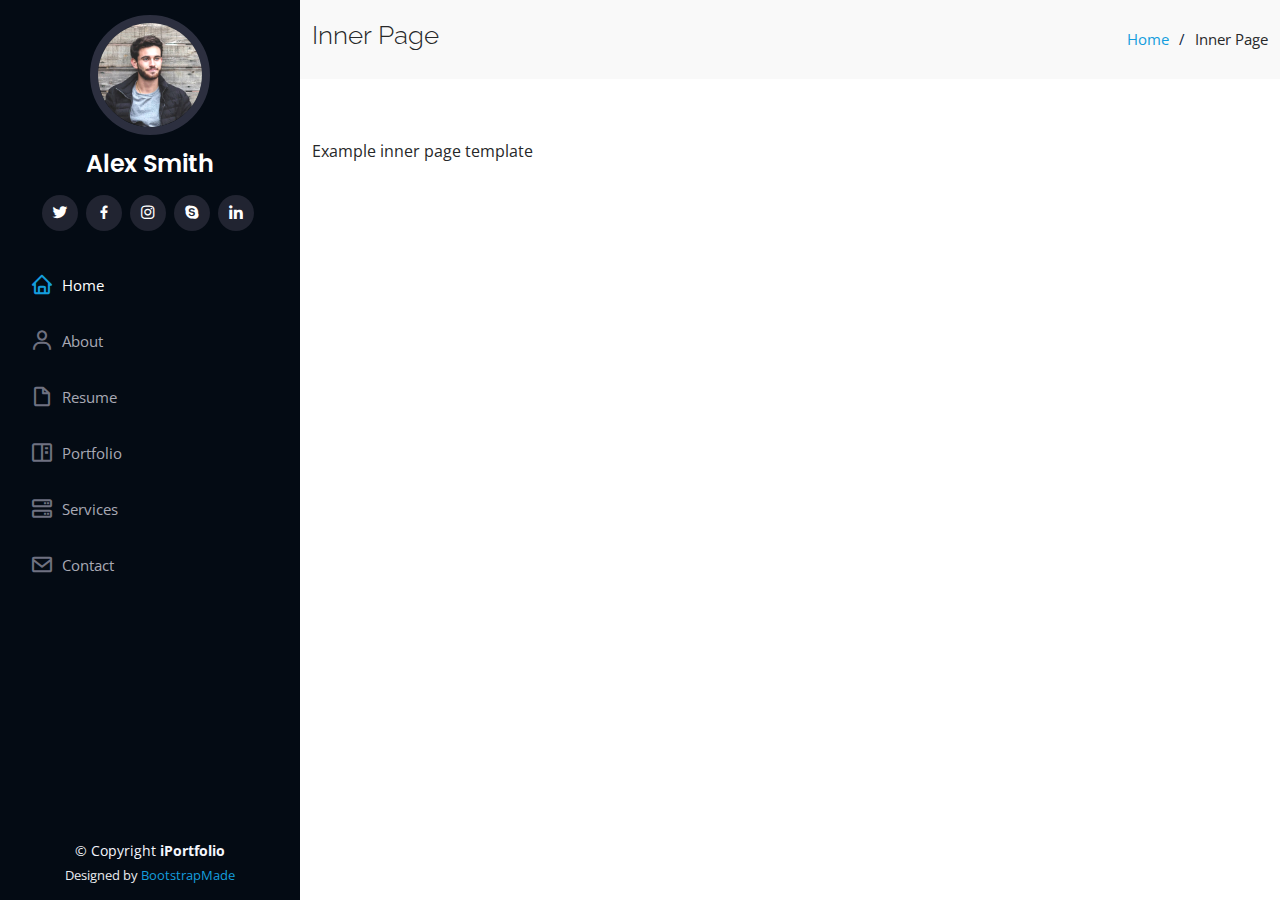
==== inner-page.html @ 9a1c290b "Created with iPortfolio template" ====
<!DOCTYPE html>
<html lang="en">

<head>
  <meta charset="utf-8">
  <meta content="width=device-width, initial-scale=1.0" name="viewport">

  <title>Inner Page - iPortfolio Bootstrap Template</title>
  <meta content="" name="description">
  <meta content="" name="keywords">

  <!-- Favicons -->
  <link href="assets/img/favicon.png" rel="icon">
  <link href="assets/img/apple-touch-icon.png" rel="apple-touch-icon">

  <!-- Google Fonts -->
  <link href="https://fonts.googleapis.com/css?family=Open+Sans:300,300i,400,400i,600,600i,700,700i|Raleway:300,300i,400,400i,500,500i,600,600i,700,700i|Poppins:300,300i,400,400i,500,500i,600,600i,700,700i" rel="stylesheet">

  <!-- Vendor CSS Files -->
  <link href="assets/vendor/aos/aos.css" rel="stylesheet">
  <link href="assets/vendor/bootstrap/css/bootstrap.min.css" rel="stylesheet">
  <link href="assets/vendor/bootstrap-icons/bootstrap-icons.css" rel="stylesheet">
  <link href="assets/vendor/boxicons/css/boxicons.min.css" rel="stylesheet">
  <link href="assets/vendor/glightbox/css/glightbox.min.css" rel="stylesheet">
  <link href="assets/vendor/swiper/swiper-bundle.min.css" rel="stylesheet">

  <!-- Template Main CSS File -->
  <link href="assets/css/style.css" rel="stylesheet">

  <!-- =======================================================
  * Template Name: iPortfolio
  * Updated: Mar 10 2023 with Bootstrap v5.2.3
  * Template URL: https://bootstrapmade.com/iportfolio-bootstrap-portfolio-websites-template/
  * Author: BootstrapMade.com
  * License: https://bootstrapmade.com/license/
  ======================================================== -->
</head>

<body>

  <!-- ======= Mobile nav toggle button ======= -->
  <i class="bi bi-list mobile-nav-toggle d-xl-none"></i>

  <!-- ======= Header ======= -->
  <header id="header">
    <div class="d-flex flex-column">

      <div class="profile">
        <img src="assets/img/profile-img.jpg" alt="" class="img-fluid rounded-circle">
        <h1 class="text-light"><a href="index.html">Alex Smith</a></h1>
        <div class="social-links mt-3 text-center">
          <a href="#" class="twitter"><i class="bx bxl-twitter"></i></a>
          <a href="#" class="facebook"><i class="bx bxl-facebook"></i></a>
          <a href="#" class="instagram"><i class="bx bxl-instagram"></i></a>
          <a href="#" class="google-plus"><i class="bx bxl-skype"></i></a>
          <a href="#" class="linkedin"><i class="bx bxl-linkedin"></i></a>
        </div>
      </div>

      <nav id="navbar" class="nav-menu navbar">
        <ul>
          <li><a href="#hero" class="nav-link scrollto active"><i class="bx bx-home"></i> <span>Home</span></a></li>
          <li><a href="#about" class="nav-link scrollto"><i class="bx bx-user"></i> <span>About</span></a></li>
          <li><a href="#resume" class="nav-link scrollto"><i class="bx bx-file-blank"></i> <span>Resume</span></a></li>
          <li><a href="#portfolio" class="nav-link scrollto"><i class="bx bx-book-content"></i> <span>Portfolio</span></a></li>
          <li><a href="#services" class="nav-link scrollto"><i class="bx bx-server"></i> <span>Services</span></a></li>
          <li><a href="#contact" class="nav-link scrollto"><i class="bx bx-envelope"></i> <span>Contact</span></a></li>
        </ul>
      </nav><!-- .nav-menu -->
    </div>
  </header><!-- End Header -->

  <main id="main">

    <!-- ======= Breadcrumbs ======= -->
    <section class="breadcrumbs">
      <div class="container">

        <div class="d-flex justify-content-between align-items-center">
          <h2>Inner Page</h2>
          <ol>
            <li><a href="index.html">Home</a></li>
            <li>Inner Page</li>
          </ol>
        </div>

      </div>
    </section><!-- End Breadcrumbs -->

    <section class="inner-page">
      <div class="container">
        <p>
          Example inner page template
        </p>
      </div>
    </section>

  </main><!-- End #main -->

  <!-- ======= Footer ======= -->
  <footer id="footer">
    <div class="container">
      <div class="copyright">
        &copy; Copyright <strong><span>iPortfolio</span></strong>
      </div>
      <div class="credits">
        <!-- All the links in the footer should remain intact. -->
        <!-- You can delete the links only if you purchased the pro version. -->
        <!-- Licensing information: https://bootstrapmade.com/license/ -->
        <!-- Purchase the pro version with working PHP/AJAX contact form: https://bootstrapmade.com/iportfolio-bootstrap-portfolio-websites-template/ -->
        Designed by <a href="https://bootstrapmade.com/">BootstrapMade</a>
      </div>
    </div>
  </footer><!-- End  Footer -->

  <a href="#" class="back-to-top d-flex align-items-center justify-content-center"><i class="bi bi-arrow-up-short"></i></a>

  <!-- Vendor JS Files -->
  <script src="assets/vendor/purecounter/purecounter_vanilla.js"></script>
  <script src="assets/vendor/aos/aos.js"></script>
  <script src="assets/vendor/bootstrap/js/bootstrap.bundle.min.js"></script>
  <script src="assets/vendor/glightbox/js/glightbox.min.js"></script>
  <script src="assets/vendor/isotope-layout/isotope.pkgd.min.js"></script>
  <script src="assets/vendor/swiper/swiper-bundle.min.js"></script>
  <script src="assets/vendor/typed.js/typed.min.js"></script>
  <script src="assets/vendor/waypoints/noframework.waypoints.js"></script>
  <script src="assets/vendor/php-email-form/validate.js"></script>

  <!-- Template Main JS File -->
  <script src="assets/js/main.js"></script>

</body>

</html>
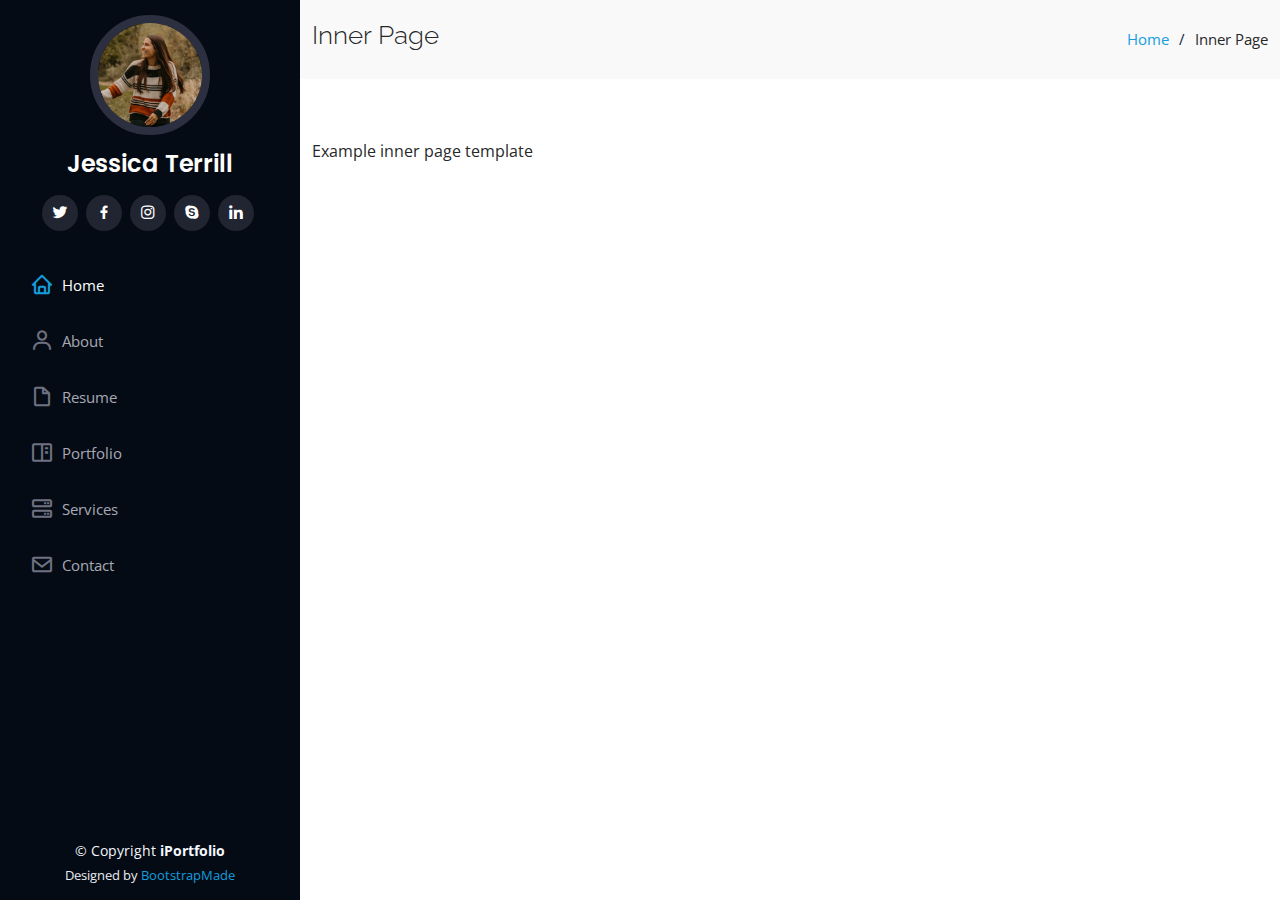
==== commit 4f09ceea: "Updated personal photos and name" ====
--- a/inner-page.html
+++ b/inner-page.html
@@ -1,134 +1,234 @@
 <!DOCTYPE html>
 <html lang="en">
-
-<head>
-  <meta charset="utf-8">
-  <meta content="width=device-width, initial-scale=1.0" name="viewport">
-
-  <title>Inner Page - iPortfolio Bootstrap Template</title>
-  <meta content="" name="description">
-  <meta content="" name="keywords">
-
-  <!-- Favicons -->
-  <link href="assets/img/favicon.png" rel="icon">
-  <link href="assets/img/apple-touch-icon.png" rel="apple-touch-icon">
-
-  <!-- Google Fonts -->
-  <link href="https://fonts.googleapis.com/css?family=Open+Sans:300,300i,400,400i,600,600i,700,700i|Raleway:300,300i,400,400i,500,500i,600,600i,700,700i|Poppins:300,300i,400,400i,500,500i,600,600i,700,700i" rel="stylesheet">
-
-  <!-- Vendor CSS Files -->
-  <link href="assets/vendor/aos/aos.css" rel="stylesheet">
-  <link href="assets/vendor/bootstrap/css/bootstrap.min.css" rel="stylesheet">
-  <link href="assets/vendor/bootstrap-icons/bootstrap-icons.css" rel="stylesheet">
-  <link href="assets/vendor/boxicons/css/boxicons.min.css" rel="stylesheet">
-  <link href="assets/vendor/glightbox/css/glightbox.min.css" rel="stylesheet">
-  <link href="assets/vendor/swiper/swiper-bundle.min.css" rel="stylesheet">
-
-  <!-- Template Main CSS File -->
-  <link href="assets/css/style.css" rel="stylesheet">
-
-  <!-- =======================================================
+  <head>
+    <meta charset="utf-8" />
+    <meta
+      content="width=device-width, initial-scale=1.0"
+      name="viewport"
+    />
+
+    <title>Inner Page - iPortfolio Bootstrap Template</title>
+    <meta
+      content=""
+      name="description"
+    />
+    <meta
+      content=""
+      name="keywords"
+    />
+
+    <!-- Favicons -->
+    <link
+      href="assets/img/favicon.png"
+      rel="icon"
+    />
+    <link
+      href="assets/img/apple-touch-icon.png"
+      rel="apple-touch-icon"
+    />
+
+    <!-- Google Fonts -->
+    <link
+      href="https://fonts.googleapis.com/css?family=Open+Sans:300,300i,400,400i,600,600i,700,700i|Raleway:300,300i,400,400i,500,500i,600,600i,700,700i|Poppins:300,300i,400,400i,500,500i,600,600i,700,700i"
+      rel="stylesheet"
+    />
+
+    <!-- Vendor CSS Files -->
+    <link
+      href="assets/vendor/aos/aos.css"
+      rel="stylesheet"
+    />
+    <link
+      href="assets/vendor/bootstrap/css/bootstrap.min.css"
+      rel="stylesheet"
+    />
+    <link
+      href="assets/vendor/bootstrap-icons/bootstrap-icons.css"
+      rel="stylesheet"
+    />
+    <link
+      href="assets/vendor/boxicons/css/boxicons.min.css"
+      rel="stylesheet"
+    />
+    <link
+      href="assets/vendor/glightbox/css/glightbox.min.css"
+      rel="stylesheet"
+    />
+    <link
+      href="assets/vendor/swiper/swiper-bundle.min.css"
+      rel="stylesheet"
+    />
+
+    <!-- Template Main CSS File -->
+    <link
+      href="assets/css/style.css"
+      rel="stylesheet"
+    />
+
+    <!-- =======================================================
   * Template Name: iPortfolio
   * Updated: Mar 10 2023 with Bootstrap v5.2.3
   * Template URL: https://bootstrapmade.com/iportfolio-bootstrap-portfolio-websites-template/
   * Author: BootstrapMade.com
   * License: https://bootstrapmade.com/license/
   ======================================================== -->
-</head>
-
-<body>
-
-  <!-- ======= Mobile nav toggle button ======= -->
-  <i class="bi bi-list mobile-nav-toggle d-xl-none"></i>
-
-  <!-- ======= Header ======= -->
-  <header id="header">
-    <div class="d-flex flex-column">
-
-      <div class="profile">
-        <img src="assets/img/profile-img.jpg" alt="" class="img-fluid rounded-circle">
-        <h1 class="text-light"><a href="index.html">Alex Smith</a></h1>
-        <div class="social-links mt-3 text-center">
-          <a href="#" class="twitter"><i class="bx bxl-twitter"></i></a>
-          <a href="#" class="facebook"><i class="bx bxl-facebook"></i></a>
-          <a href="#" class="instagram"><i class="bx bxl-instagram"></i></a>
-          <a href="#" class="google-plus"><i class="bx bxl-skype"></i></a>
-          <a href="#" class="linkedin"><i class="bx bxl-linkedin"></i></a>
-        </div>
+  </head>
+
+  <body>
+    <!-- ======= Mobile nav toggle button ======= -->
+    <i class="bi bi-list mobile-nav-toggle d-xl-none"></i>
+
+    <!-- ======= Header ======= -->
+    <header id="header">
+      <div class="d-flex flex-column">
+        <div class="profile">
+          <img
+            src="assets/img/profile-img.jpg"
+            alt=""
+            class="img-fluid rounded-circle"
+          />
+          <h1 class="text-light"><a href="index.html">Jessica Terrill</a></h1>
+          <div class="social-links mt-3 text-center">
+            <a
+              href="#"
+              class="twitter"
+              ><i class="bx bxl-twitter"></i
+            ></a>
+            <a
+              href="#"
+              class="facebook"
+              ><i class="bx bxl-facebook"></i
+            ></a>
+            <a
+              href="#"
+              class="instagram"
+              ><i class="bx bxl-instagram"></i
+            ></a>
+            <a
+              href="#"
+              class="google-plus"
+              ><i class="bx bxl-skype"></i
+            ></a>
+            <a
+              href="#"
+              class="linkedin"
+              ><i class="bx bxl-linkedin"></i
+            ></a>
+          </div>
+        </div>
+
+        <nav
+          id="navbar"
+          class="nav-menu navbar"
+        >
+          <ul>
+            <li>
+              <a
+                href="#hero"
+                class="nav-link scrollto active"
+                ><i class="bx bx-home"></i> <span>Home</span></a
+              >
+            </li>
+            <li>
+              <a
+                href="#about"
+                class="nav-link scrollto"
+                ><i class="bx bx-user"></i> <span>About</span></a
+              >
+            </li>
+            <li>
+              <a
+                href="#resume"
+                class="nav-link scrollto"
+                ><i class="bx bx-file-blank"></i> <span>Resume</span></a
+              >
+            </li>
+            <li>
+              <a
+                href="#portfolio"
+                class="nav-link scrollto"
+                ><i class="bx bx-book-content"></i> <span>Portfolio</span></a
+              >
+            </li>
+            <li>
+              <a
+                href="#services"
+                class="nav-link scrollto"
+                ><i class="bx bx-server"></i> <span>Services</span></a
+              >
+            </li>
+            <li>
+              <a
+                href="#contact"
+                class="nav-link scrollto"
+                ><i class="bx bx-envelope"></i> <span>Contact</span></a
+              >
+            </li>
+          </ul>
+        </nav>
+        <!-- .nav-menu -->
       </div>
-
-      <nav id="navbar" class="nav-menu navbar">
-        <ul>
-          <li><a href="#hero" class="nav-link scrollto active"><i class="bx bx-home"></i> <span>Home</span></a></li>
-          <li><a href="#about" class="nav-link scrollto"><i class="bx bx-user"></i> <span>About</span></a></li>
-          <li><a href="#resume" class="nav-link scrollto"><i class="bx bx-file-blank"></i> <span>Resume</span></a></li>
-          <li><a href="#portfolio" class="nav-link scrollto"><i class="bx bx-book-content"></i> <span>Portfolio</span></a></li>
-          <li><a href="#services" class="nav-link scrollto"><i class="bx bx-server"></i> <span>Services</span></a></li>
-          <li><a href="#contact" class="nav-link scrollto"><i class="bx bx-envelope"></i> <span>Contact</span></a></li>
-        </ul>
-      </nav><!-- .nav-menu -->
-    </div>
-  </header><!-- End Header -->
-
-  <main id="main">
-
-    <!-- ======= Breadcrumbs ======= -->
-    <section class="breadcrumbs">
+    </header>
+    <!-- End Header -->
+
+    <main id="main">
+      <!-- ======= Breadcrumbs ======= -->
+      <section class="breadcrumbs">
+        <div class="container">
+          <div class="d-flex justify-content-between align-items-center">
+            <h2>Inner Page</h2>
+            <ol>
+              <li><a href="index.html">Home</a></li>
+              <li>Inner Page</li>
+            </ol>
+          </div>
+        </div>
+      </section>
+      <!-- End Breadcrumbs -->
+
+      <section class="inner-page">
+        <div class="container">
+          <p>Example inner page template</p>
+        </div>
+      </section>
+    </main>
+    <!-- End #main -->
+
+    <!-- ======= Footer ======= -->
+    <footer id="footer">
       <div class="container">
-
-        <div class="d-flex justify-content-between align-items-center">
-          <h2>Inner Page</h2>
-          <ol>
-            <li><a href="index.html">Home</a></li>
-            <li>Inner Page</li>
-          </ol>
-        </div>
-
+        <div class="copyright">
+          &copy; Copyright <strong><span>iPortfolio</span></strong>
+        </div>
+        <div class="credits">
+          <!-- All the links in the footer should remain intact. -->
+          <!-- You can delete the links only if you purchased the pro version. -->
+          <!-- Licensing information: https://bootstrapmade.com/license/ -->
+          <!-- Purchase the pro version with working PHP/AJAX contact form: https://bootstrapmade.com/iportfolio-bootstrap-portfolio-websites-template/ -->
+          Designed by <a href="https://bootstrapmade.com/">BootstrapMade</a>
+        </div>
       </div>
-    </section><!-- End Breadcrumbs -->
-
-    <section class="inner-page">
-      <div class="container">
-        <p>
-          Example inner page template
-        </p>
-      </div>
-    </section>
-
-  </main><!-- End #main -->
-
-  <!-- ======= Footer ======= -->
-  <footer id="footer">
-    <div class="container">
-      <div class="copyright">
-        &copy; Copyright <strong><span>iPortfolio</span></strong>
-      </div>
-      <div class="credits">
-        <!-- All the links in the footer should remain intact. -->
-        <!-- You can delete the links only if you purchased the pro version. -->
-        <!-- Licensing information: https://bootstrapmade.com/license/ -->
-        <!-- Purchase the pro version with working PHP/AJAX contact form: https://bootstrapmade.com/iportfolio-bootstrap-portfolio-websites-template/ -->
-        Designed by <a href="https://bootstrapmade.com/">BootstrapMade</a>
-      </div>
-    </div>
-  </footer><!-- End  Footer -->
-
-  <a href="#" class="back-to-top d-flex align-items-center justify-content-center"><i class="bi bi-arrow-up-short"></i></a>
-
-  <!-- Vendor JS Files -->
-  <script src="assets/vendor/purecounter/purecounter_vanilla.js"></script>
-  <script src="assets/vendor/aos/aos.js"></script>
-  <script src="assets/vendor/bootstrap/js/bootstrap.bundle.min.js"></script>
-  <script src="assets/vendor/glightbox/js/glightbox.min.js"></script>
-  <script src="assets/vendor/isotope-layout/isotope.pkgd.min.js"></script>
-  <script src="assets/vendor/swiper/swiper-bundle.min.js"></script>
-  <script src="assets/vendor/typed.js/typed.min.js"></script>
-  <script src="assets/vendor/waypoints/noframework.waypoints.js"></script>
-  <script src="assets/vendor/php-email-form/validate.js"></script>
-
-  <!-- Template Main JS File -->
-  <script src="assets/js/main.js"></script>
-
-</body>
-
-</html>+    </footer>
+    <!-- End  Footer -->
+
+    <a
+      href="#"
+      class="back-to-top d-flex align-items-center justify-content-center"
+      ><i class="bi bi-arrow-up-short"></i
+    ></a>
+
+    <!-- Vendor JS Files -->
+    <script src="assets/vendor/purecounter/purecounter_vanilla.js"></script>
+    <script src="assets/vendor/aos/aos.js"></script>
+    <script src="assets/vendor/bootstrap/js/bootstrap.bundle.min.js"></script>
+    <script src="assets/vendor/glightbox/js/glightbox.min.js"></script>
+    <script src="assets/vendor/isotope-layout/isotope.pkgd.min.js"></script>
+    <script src="assets/vendor/swiper/swiper-bundle.min.js"></script>
+    <script src="assets/vendor/typed.js/typed.min.js"></script>
+    <script src="assets/vendor/waypoints/noframework.waypoints.js"></script>
+    <script src="assets/vendor/php-email-form/validate.js"></script>
+
+    <!-- Template Main JS File -->
+    <script src="assets/js/main.js"></script>
+  </body>
+</html>
